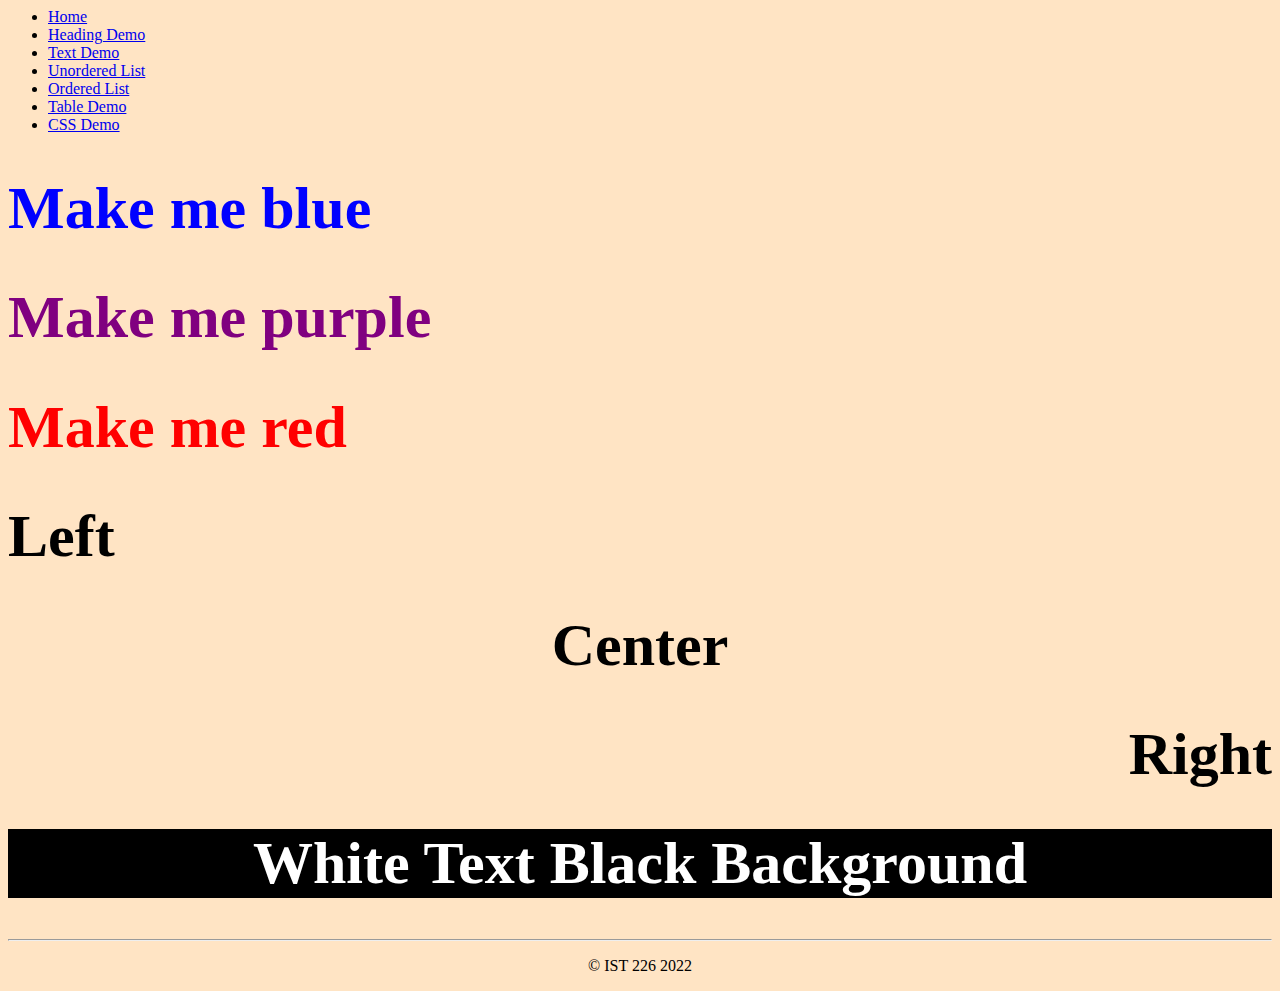
==== cssdemo.html @ 532582b6 "Add files via upload" ====
<html>
    <head>
        <title>My Home Page</title>

        <!-- Comments in html
        -->

        <style>
            /* Comments in CSS */

            body {
                background-color: bisque;

            }
        </style>

        <link rel="stylesheet" href="cssdemo.css">
        </head>
    <body>
        
        <ul>
            <li><a href="index.html">Home</a></li>
            <li><a href="heading.html">Heading Demo</a></li>
            <li><a href="textdemo.html">Text Demo</a></li>
            <li><a href="unorderedlist.html">Unordered List</a></li>
            <li><a href="orderedlist.html">Ordered List</a></li>
            <li><a href="tabledemo.html">Table Demo</a></li>
            <li><a href="cssdemo.html">CSS Demo</a></li>
        </ul>
        
        <h1 class="blue">Make me blue</h1>
        <h1 class="purple">Make me purple</h1>
        <h1 id="red">Make me red</h1>
        <h1 class="alignLeft">Left</h1>
        <h1 class="alignCenter">Center</h1>
        <h1 class="alignRight">Right</h1>
        <h1 class="alignCenter white blackBackground">White Text Black Background</h1>

        <footer>
            <center>
                <hr>
                <p>&copy; IST 226 2022</p>
            </center>
        </footer>
    </body>
</html>
---- cssdemo.css ----
h1 {
    font-size: 60px;
}

.blue {
    color: blue;
}

.purple {
    color: purple;
}

#red {
    color: red;
}

.alignLeft {
    text-align: left;
}

.alignCenter {
    text-align: center;
}

.alignRight {
    text-align: right;
}

.white {
    color: white;
}

.blackBackground {
    background-color: black;
}
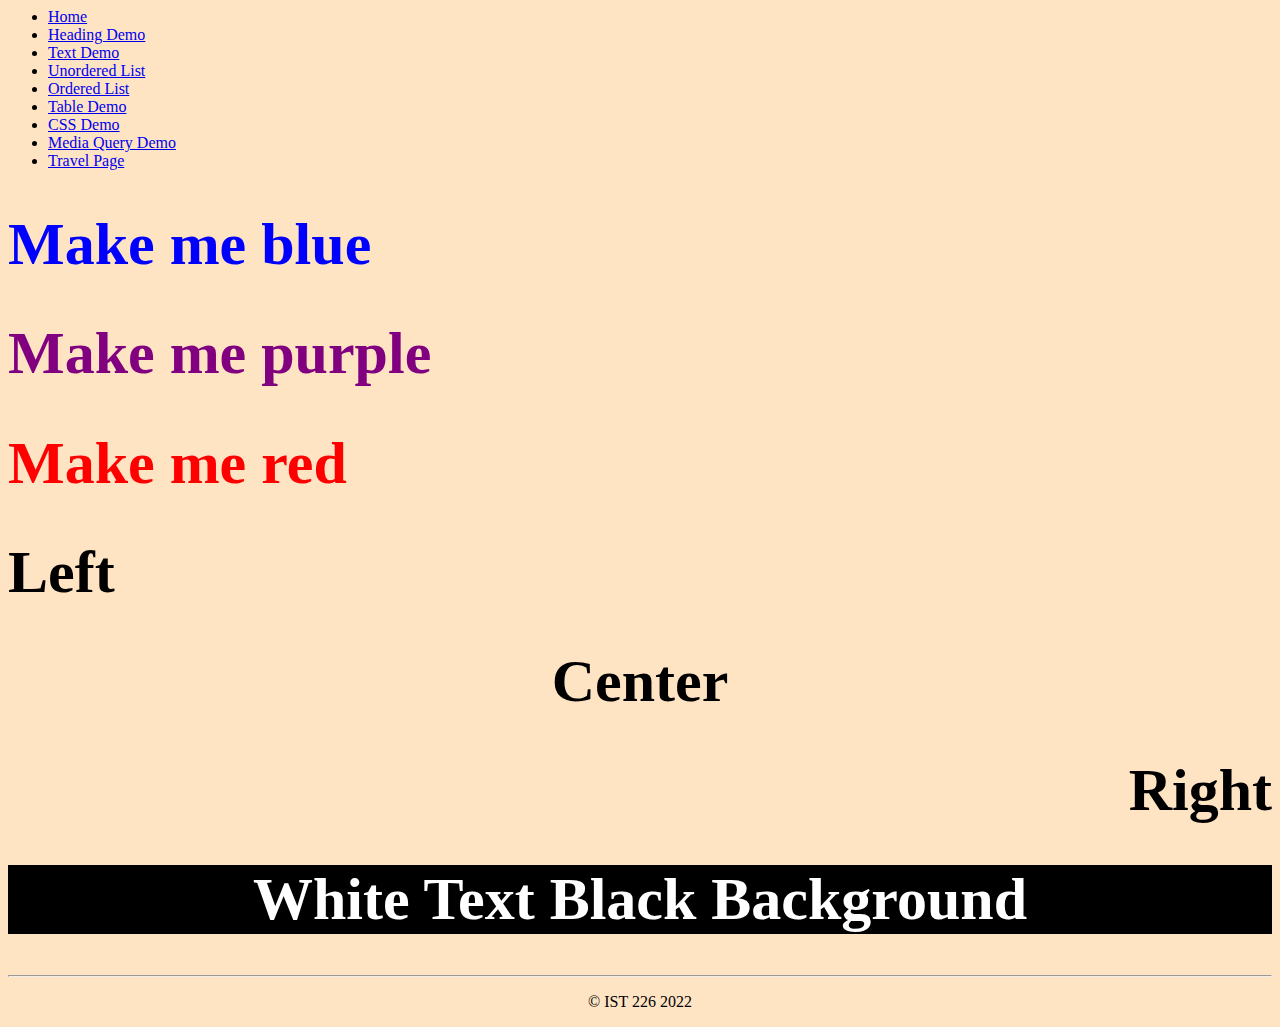
==== commit fc7d27fe: "Add files via upload" ====
--- a/cssdemo.html
+++ b/cssdemo.html
@@ -26,6 +26,8 @@
             <li><a href="orderedlist.html">Ordered List</a></li>
             <li><a href="tabledemo.html">Table Demo</a></li>
             <li><a href="cssdemo.html">CSS Demo</a></li>
+            <li><a href="mediaquerydemo.html">Media Query Demo</a></li>
+            <li><a href="travel.html">Travel Page</a></li>
         </ul>
         
         <h1 class="blue">Make me blue</h1>
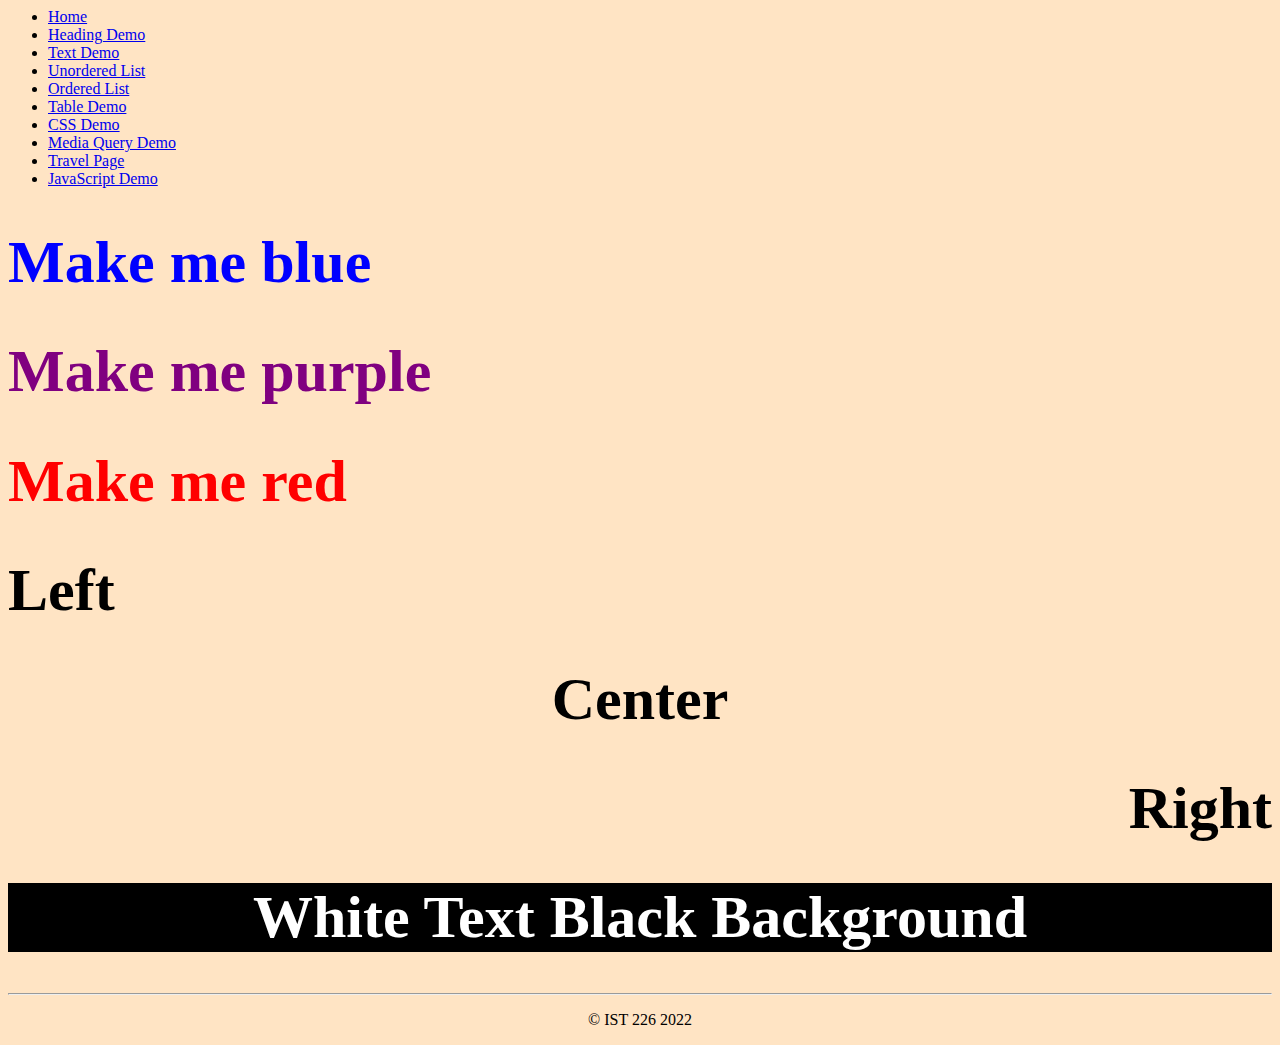
==== commit 7f76d944: "Add files via upload" ====
--- a/cssdemo.html
+++ b/cssdemo.html
@@ -28,6 +28,7 @@
             <li><a href="cssdemo.html">CSS Demo</a></li>
             <li><a href="mediaquerydemo.html">Media Query Demo</a></li>
             <li><a href="travel.html">Travel Page</a></li>
+            <li><a href="jsdemo.html">JavaScript Demo</a></li>
         </ul>
         
         <h1 class="blue">Make me blue</h1>
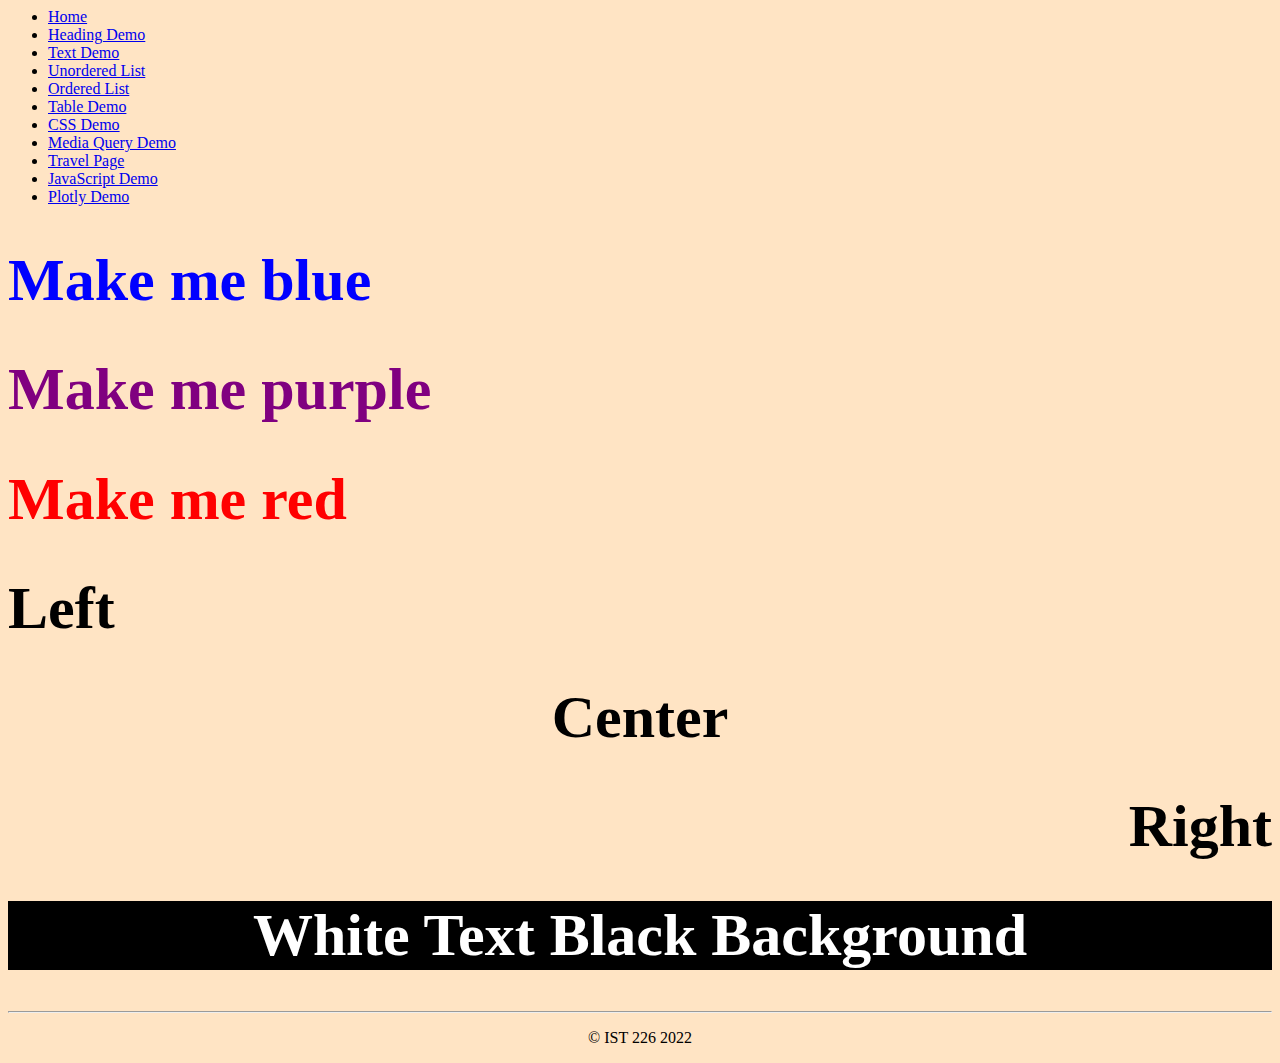
==== commit 11f08888: "Add files via upload" ====
--- a/cssdemo.html
+++ b/cssdemo.html
@@ -29,6 +29,7 @@
             <li><a href="mediaquerydemo.html">Media Query Demo</a></li>
             <li><a href="travel.html">Travel Page</a></li>
             <li><a href="jsdemo.html">JavaScript Demo</a></li>
+            <li><a href="plotlydemo.html">Plotly Demo</a></li>
         </ul>
         
         <h1 class="blue">Make me blue</h1>
